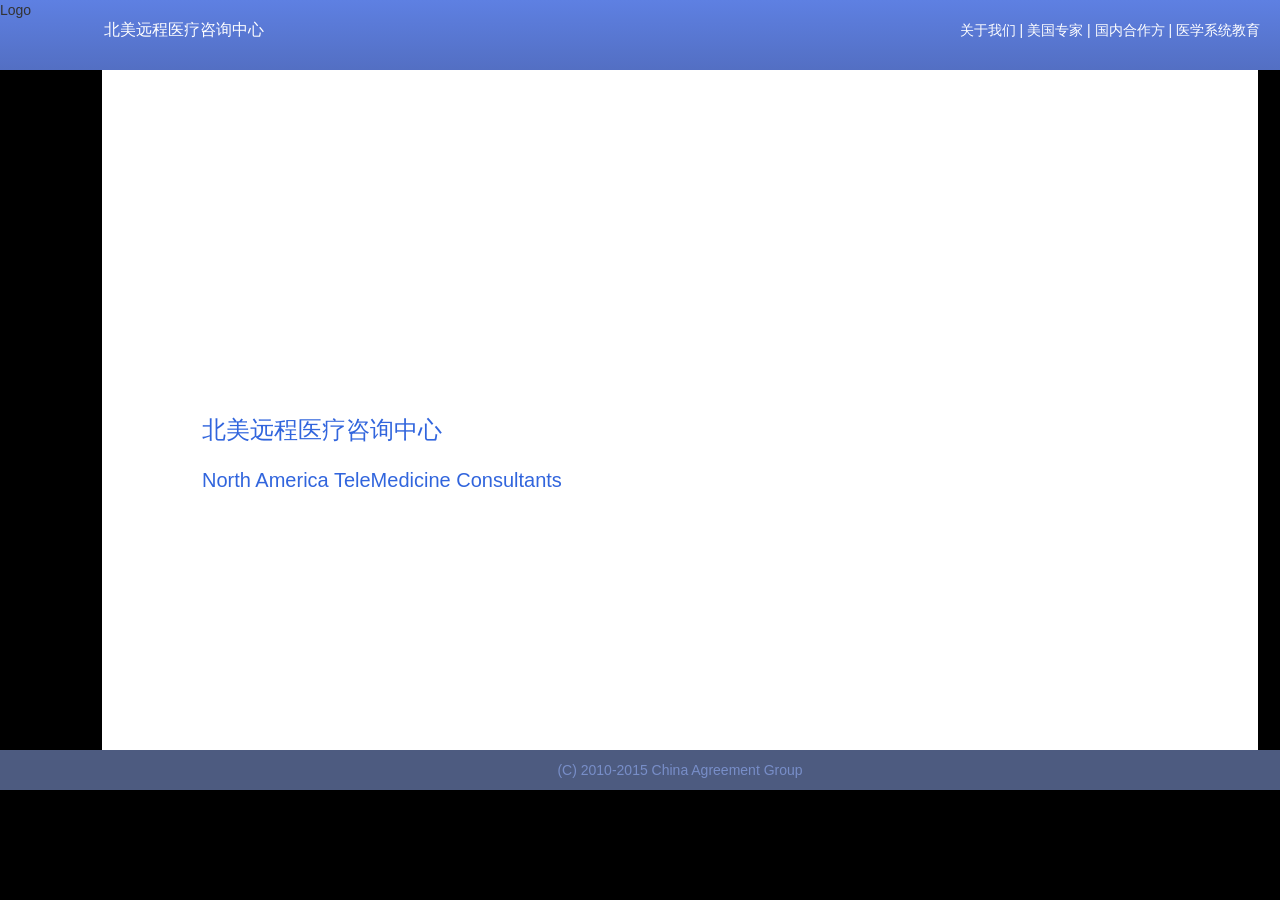
==== static/index.html @ 1ce2d32a "yongke.bai 建立项目" ====
<!DOCTYPE html>
<html>
<head>
    <meta charset="utf-8">
    <link href="style/index.css" type="text/css" rel="stylesheet">
    <script type="text/javascript" src="script/lib/jquery-1.9.1.js" charset="utf-8"></script>
    <script type="text/javascript" data-main="script/src/main/main.js" src="script/lib/require.js" charset="utf-8"></script>
    <title></title>
</head>
<body>
    <div class="mainPanel">
        <div class="headerPanel">
            <div class="logo">Logo</div>
            <div class="hearTitle">北美远程医疗咨询中心</div>
            <div class="menuList">
                <ul>
                    <li class="aboutUs">关于我们</li>&nbsp;|
                    <li class="USAExperts">美国专家</li>&nbsp;|
                    <li class="DesPartners ">国内合作方</li>&nbsp;|
                    <li class="MecEctSystem ">医学系统教育</li>
                </ul>
            </div>
            <div class="userContainer">
                <span class="login">登录</span>
                <span class="logout">注册</span>
            </div>
        </div>
        <div class="mainBody">
            <div class="doctorListPanel">
                <div class="doctorListScroll">

                </div>
            </div>
            <div class="mainDiscriptionPanel">
                <span class="chinaTitle">
                北美远程医疗咨询中心
                </span>
                <span class="englishTitle">
                    North America TeleMedicine Consultants
                </span>
            </div>

        </div>

        <div class="footer">
            <span>(C) 2010-2015 China Agreement Group</span>
        </div>
    </div>
</body>

</html>
---- static/style/index.css ----
@import "lib/bootstrap.css";
@import "lib/bootstrap-responsive.css";
@import "main.css";
@import "lib/jquery-ui-1.10.0.custom.css";
.aboutUsPanel .aboutUsTitle {
  margin-top: 10px;
  margin-left: 20px;
  display: inline-block;
}
.aboutUsPanel .aboutUsTitle > span {
  font-size: 20px;
}
.aboutUsPanel .aboutUsLine {
  height: 5px;
  background-color: #0088D1;
  width: 100%;
}
.aboutUsPanel .introduce {
  margin-top: 10px;
  margin-left: 20px;
  margin-right: 20px;
  line-height: 25px;
}
.aboutUsPanel .introduce > span {
  font-size: 16px;
}
.aboutUsPanel .ServiceConcept {
  text-align: center;
  margin-top: 10px;
}
.aboutUsPanel .ServiceConcept .ServiceConceptTitle {
  font-size: 24px;
  color: red;
  display: block;
  margin-bottom: 15px;
}
.aboutUsPanel .ServiceConcept .ServiceConceptDetail {
  font-size: 20px;
  line-height: 25px;
}
.desPartnersPanel {
  padding: 5px 15px;
}
.desPartnersPanel .desPartnersTitle {
  font-size: 20px;
}
.desPartnersPanel .hospitalPanel {
  line-height: 25px;
}
.desPartnersPanel .hospitalPanel > a {
  font-size: 16px;
}
.loginPanel form > div > span {
  width: 45px;
  display: inline-block;
}
.loginPanel form .loginBtn {
  text-align: center;
}
.loginPanel form .loginBtn button {
  width: 200px;
}
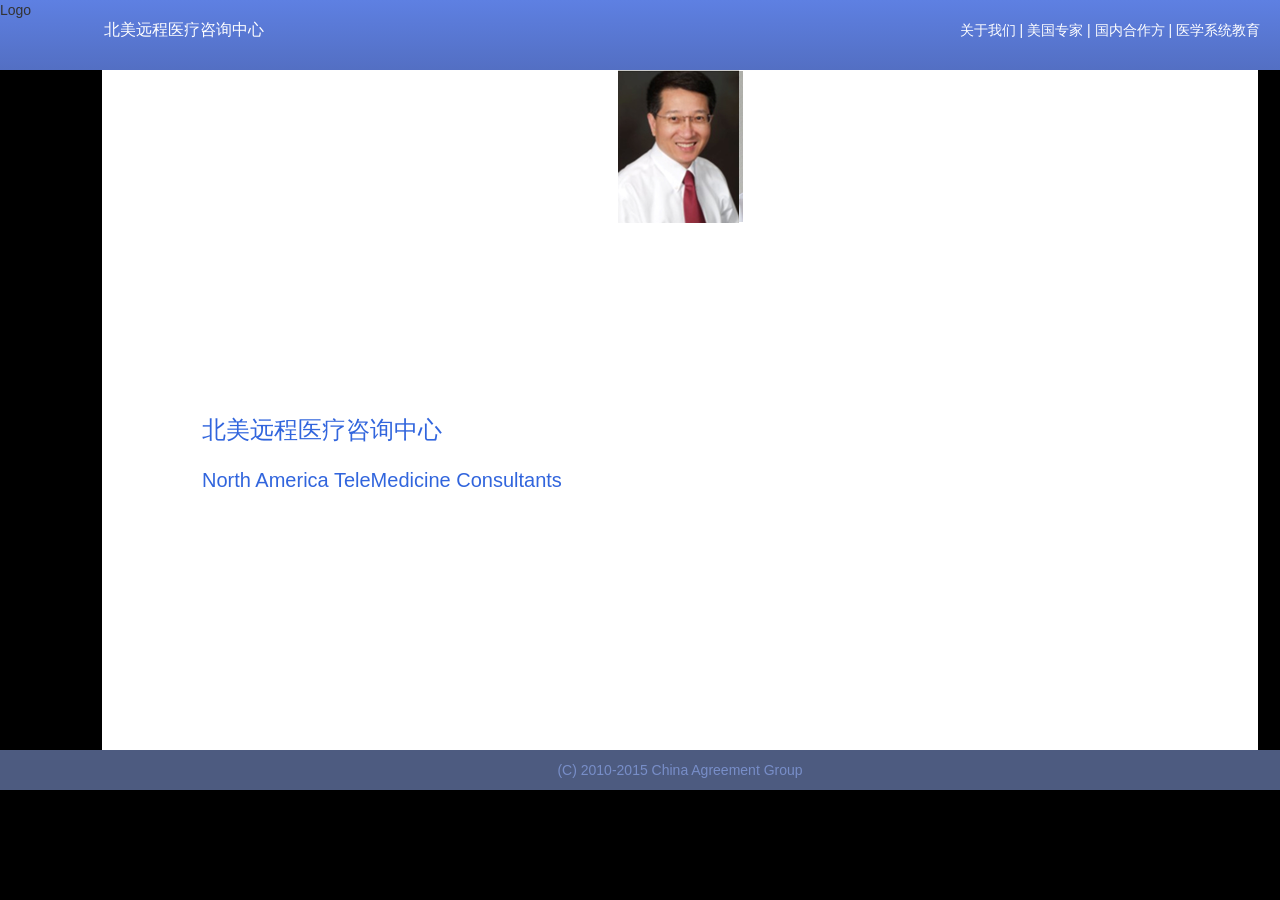
==== commit 27d26dea: "4 4" ====
--- a/static/index.html
+++ b/static/index.html
@@ -47,5 +47,4 @@
         </div>
     </div>
 </body>
-
 </html>
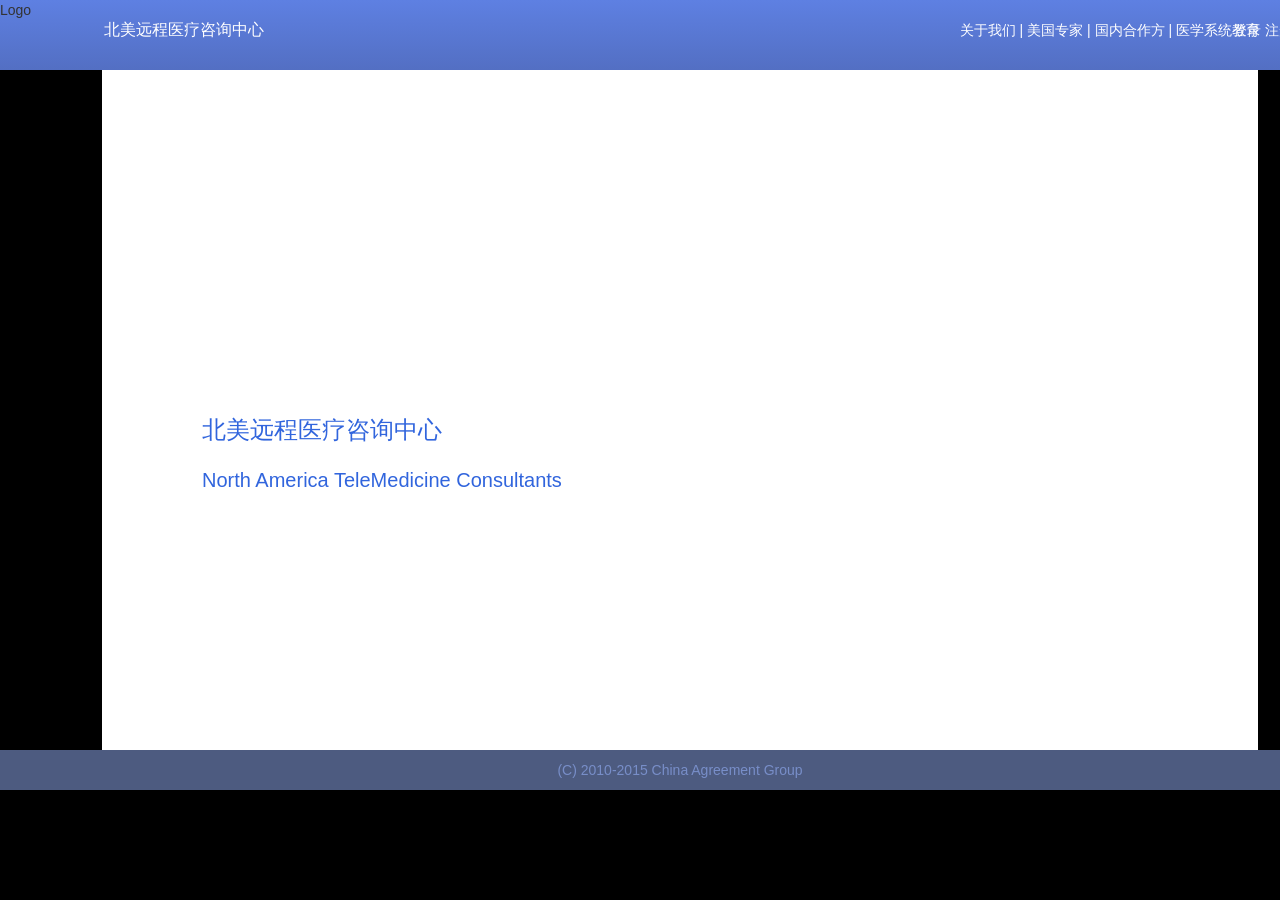
==== commit a1f2b3f1: "注册功能" ====
--- a/static/index.html
+++ b/static/index.html
@@ -22,7 +22,7 @@
             </div>
             <div class="userContainer">
                 <span class="login">登录</span>
-                <span class="logout">注册</span>
+                <span class="register">注册123123</span>
             </div>
         </div>
         <div class="mainBody">
--- a/static/style/index.css
+++ b/static/style/index.css
@@ -60,3 +60,23 @@
 .loginPanel form .loginBtn button {
   width: 200px;
 }
+.registerPanel form > div img {
+  width: 100px;
+  height: 20px;
+  background-color: red;
+  display: inline-block;
+}
+.registerPanel form > div > span {
+  width: 90px;
+  text-align: right;
+  display: inline-block;
+}
+.registerPanel form .emailPanel .emailInput {
+  width: 202px;
+}
+.registerPanel form .loginBtn {
+  text-align: center;
+}
+.registerPanel form .loginBtn button {
+  width: 200px;
+}
